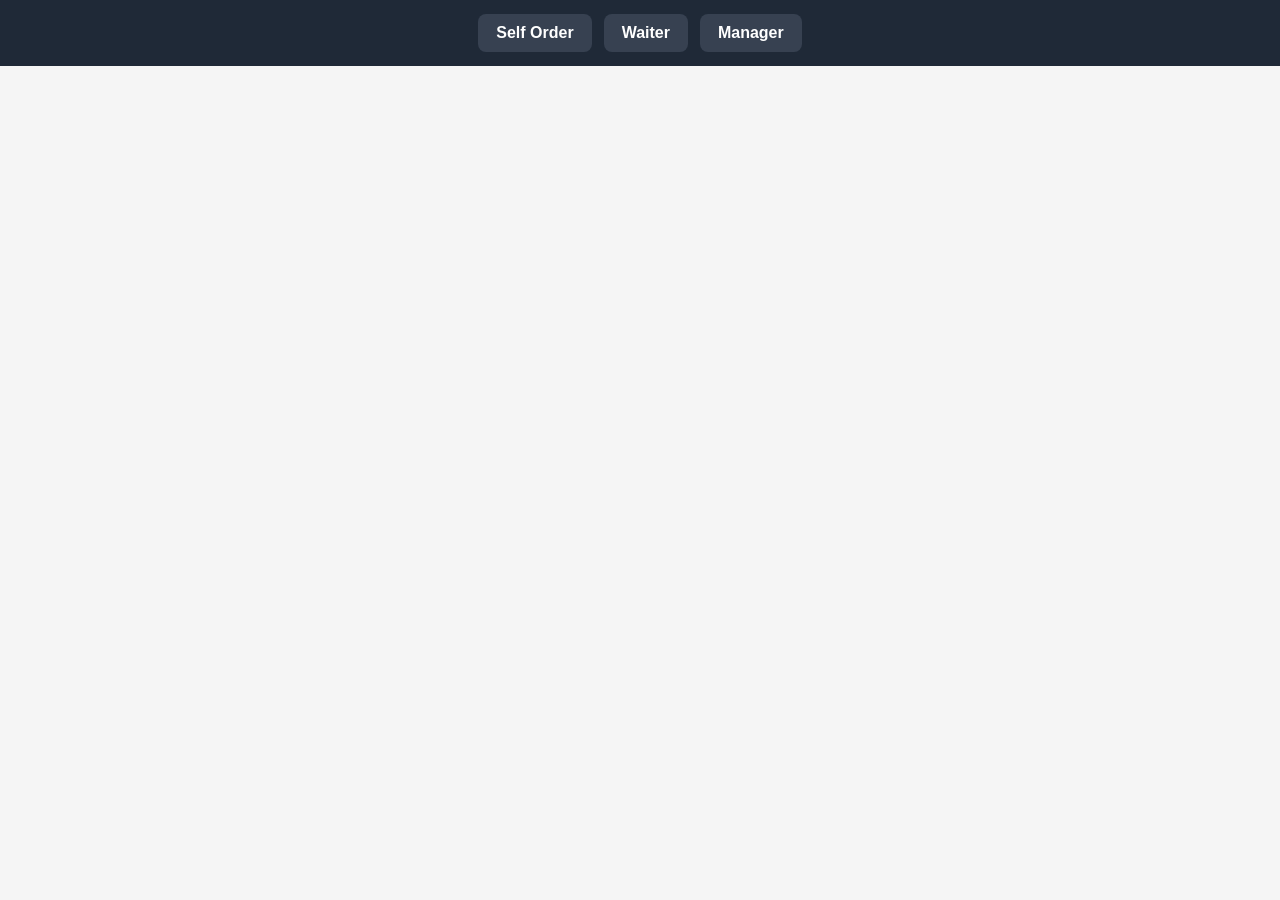
==== index.html @ 3a35b52c "Add initial HTML structure with top navigation bar" ====
<!DOCTYPE html>
<html lang="id">
  <head>
    <meta charset="UTF-8" />
    <meta name="viewport" content="width=device-width, initial-scale=1.0" />
    <title>Top Bar</title>
    <style>
      * {
        box-sizing: border-box;
      }

      body {
        margin: 0;
        font-family: Arial, sans-serif;
        background: #f5f5f5;
      }

      .topbar {
        width: 100%;
        background: #1f2937;
        color: #fff;
        display: flex;
        justify-content: center;
        padding: 14px 20px;
      }

      .nav {
        display: flex;
        gap: 12px;
        flex-wrap: wrap;
      }

      .nav a {
        text-decoration: none;
        color: #fff;
        background: #374151;
        padding: 10px 18px;
        border-radius: 8px;
        font-weight: 600;
        transition: background 0.2s ease;
      }

      .nav a:hover {
        background: #4b5563;
      }
    </style>
  </head>
  <body>
    <header class="topbar">
      <nav class="nav" aria-label="Main navigation">
        <a href="#">Self Order</a>
        <a href="#">Waiter</a>
        <a href="#">Manager</a>
      </nav>
    </header>
  </body>
</html>
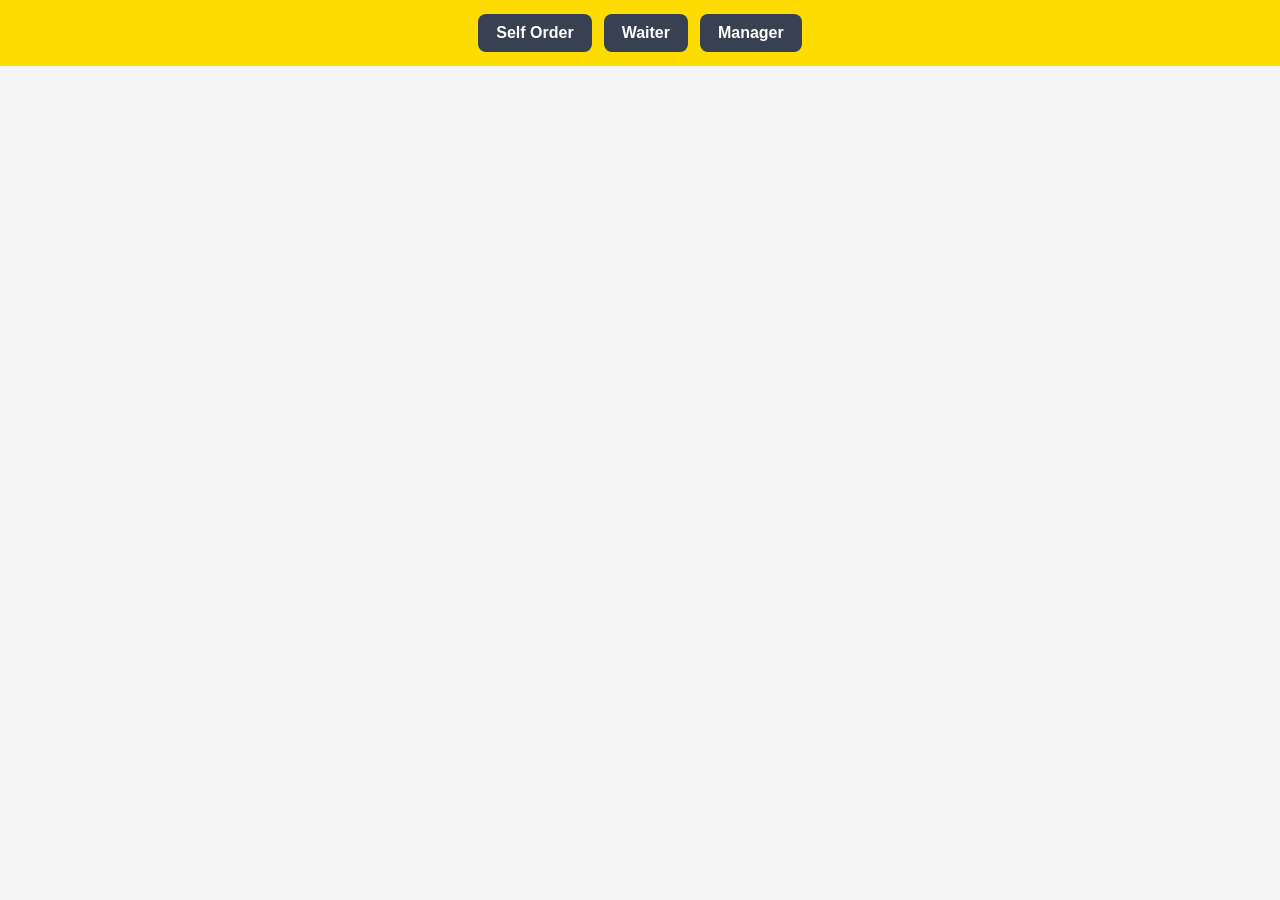
==== commit b2b4034b: "Update title and top bar background color" ====
--- a/index.html
+++ b/index.html
@@ -3,7 +3,7 @@
   <head>
     <meta charset="UTF-8" />
     <meta name="viewport" content="width=device-width, initial-scale=1.0" />
-    <title>Top Bar</title>
+    <title>Kudu Geprek Kudu Ngopi</title>
     <style>
       * {
         box-sizing: border-box;
@@ -17,7 +17,7 @@
 
       .topbar {
         width: 100%;
-        background: #1f2937;
+        background: #FFDC00;
         color: #fff;
         display: flex;
         justify-content: center;
@@ -48,9 +48,9 @@
   <body>
     <header class="topbar">
       <nav class="nav" aria-label="Main navigation">
-        <a href="#">Self Order</a>
-        <a href="#">Waiter</a>
-        <a href="#">Manager</a>
+        <a href="./self-order/index.html">Self Order</a>
+        <a href="./waiter/index.html">Waiter</a>
+        <a href="./manager/index.html">Manager</a>
       </nav>
     </header>
   </body>
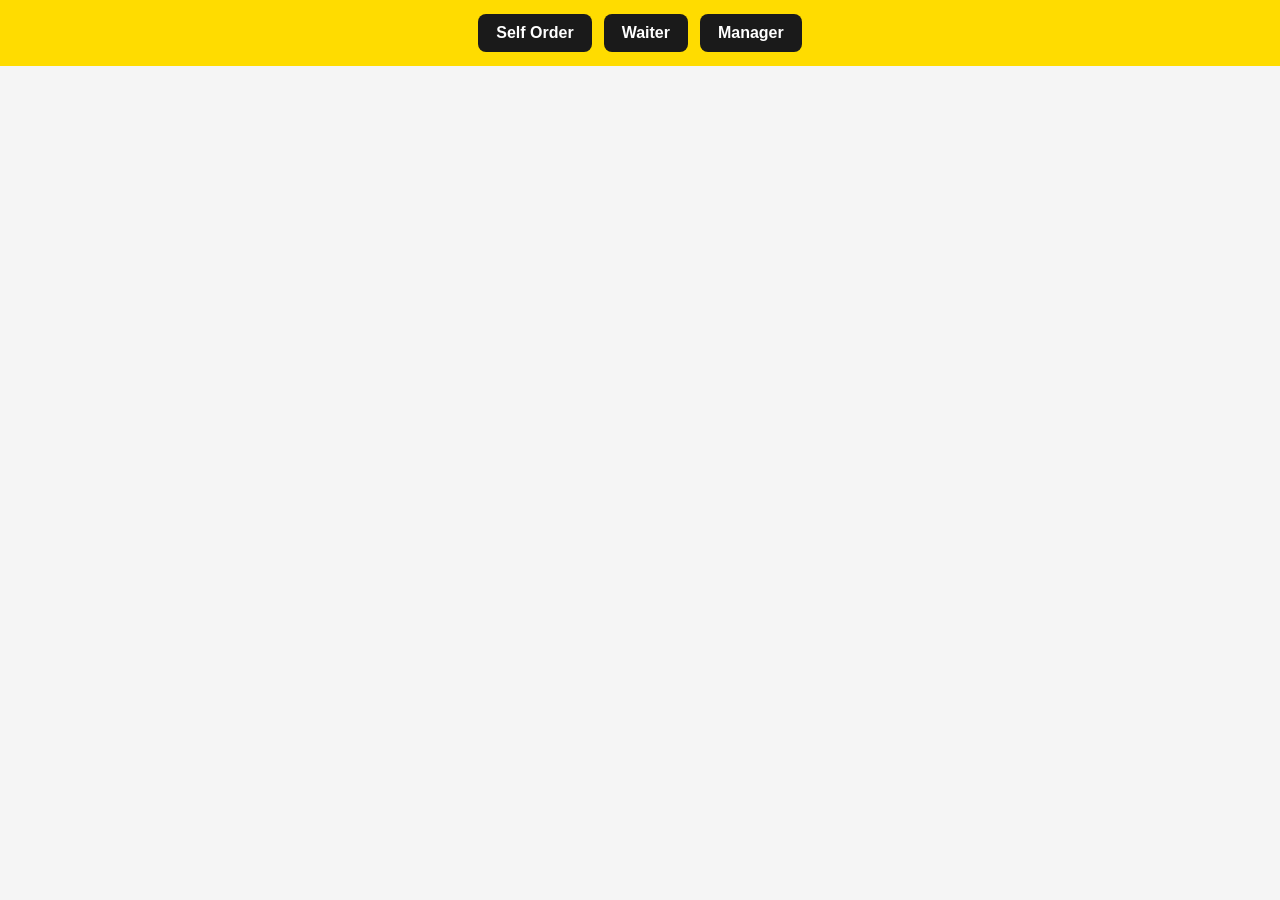
==== commit 7120a3f8: "revisi-1" ====
--- a/index.html
+++ b/index.html
@@ -33,7 +33,7 @@
       .nav a {
         text-decoration: none;
         color: #fff;
-        background: #374151;
+        background: #1A1A1A;
         padding: 10px 18px;
         border-radius: 8px;
         font-weight: 600;
@@ -41,7 +41,7 @@
       }
 
       .nav a:hover {
-        background: #4b5563;
+        background: #1A1A1A;
       }
     </style>
   </head>
@@ -54,4 +54,4 @@
       </nav>
     </header>
   </body>
-</html>
+</html>
